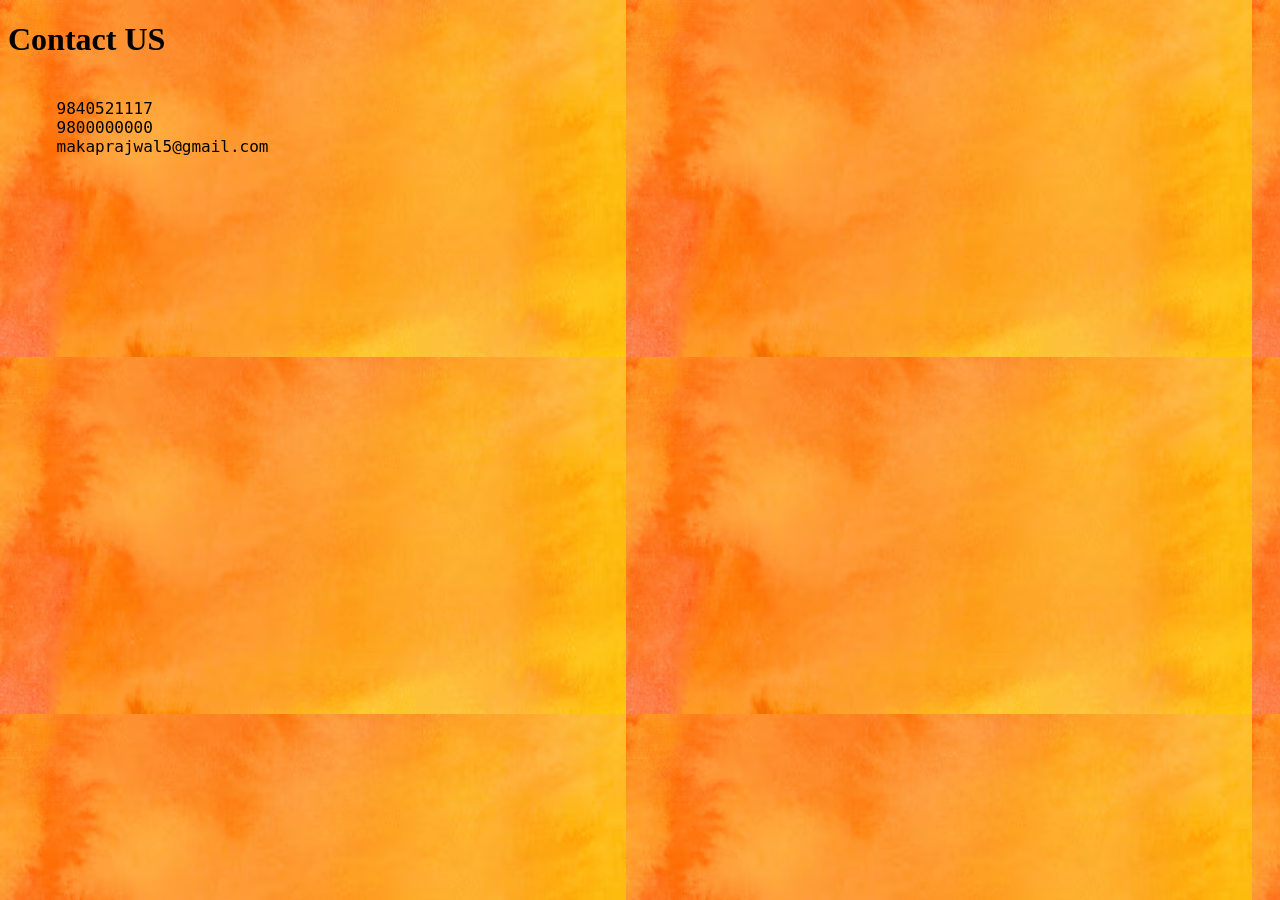
==== contact.html @ 77d73f50 "Add files via upload" ====
<!DOCTYPE html>
<head>
    
    <title>Contact US</title>
    <link rel="stylesheet" href="contacts.css">
</head>
<body width="100%" background="3.jpg" background-position="center" background-size="cover" height="100vh">
    <div class="main">
        <h1>Contact US</h1>
        <div class="contact">
            <pre> 
    9840521117
    9800000000
    makaprajwal5@gmail.com
                </pre>
        </div>
</div>
</body>
---- contacts.css ----
.contact {

    margin-left:10px;
    font-size:large;
    text-decoration-color:red;
}
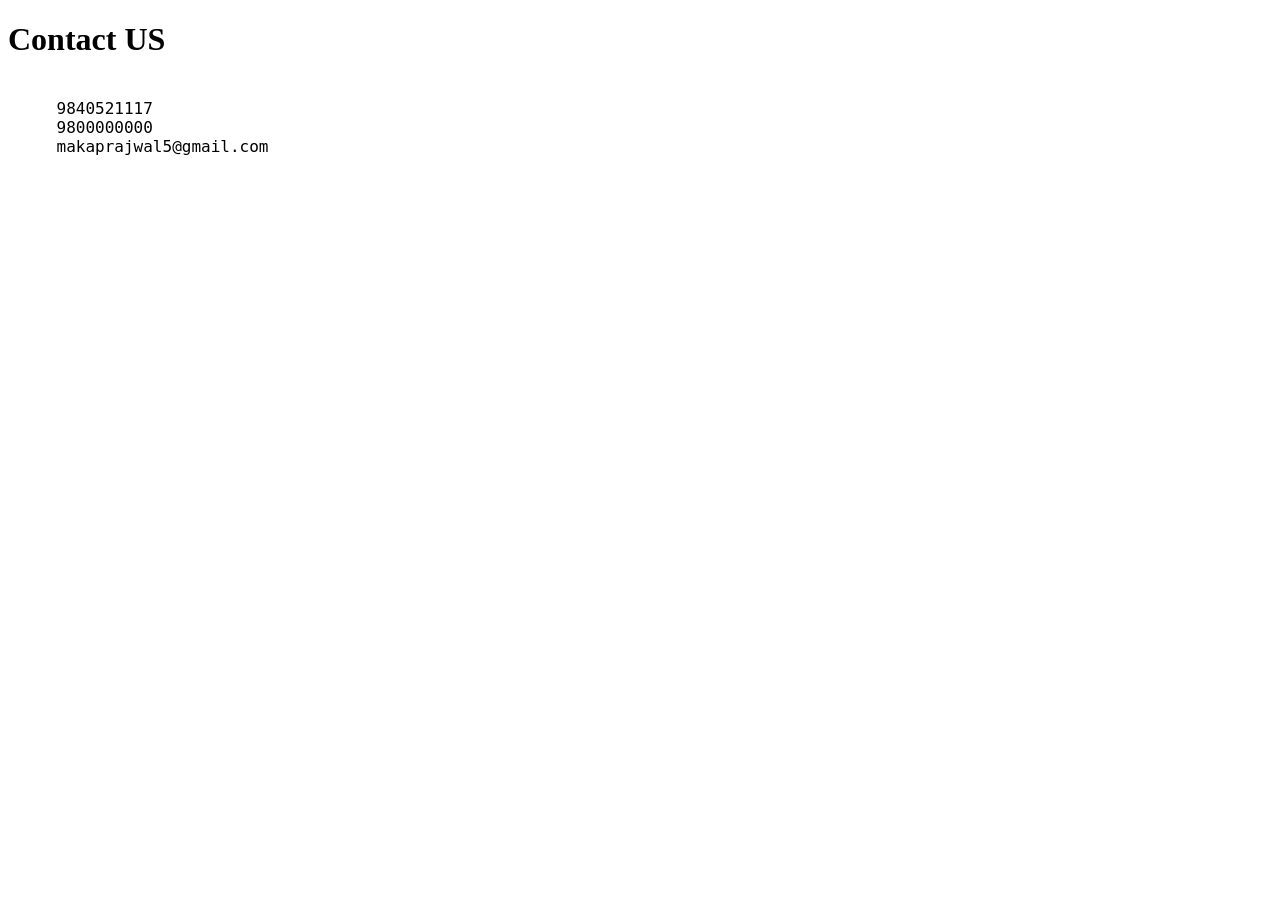
==== commit d8da5c1a: "Update contact.html" ====
--- a/contact.html
+++ b/contact.html
@@ -4,7 +4,7 @@
     <title>Contact US</title>
     <link rel="stylesheet" href="contacts.css">
 </head>
-<body width="100%" background="3.jpg" background-position="center" background-size="cover" height="100vh">
+<body width="100%" background="5.jpg" background-position="center" background-size="cover" height="100vh">
     <div class="main">
         <h1>Contact US</h1>
         <div class="contact">
@@ -15,4 +15,4 @@
                 </pre>
         </div>
 </div>
-</body>+</body>
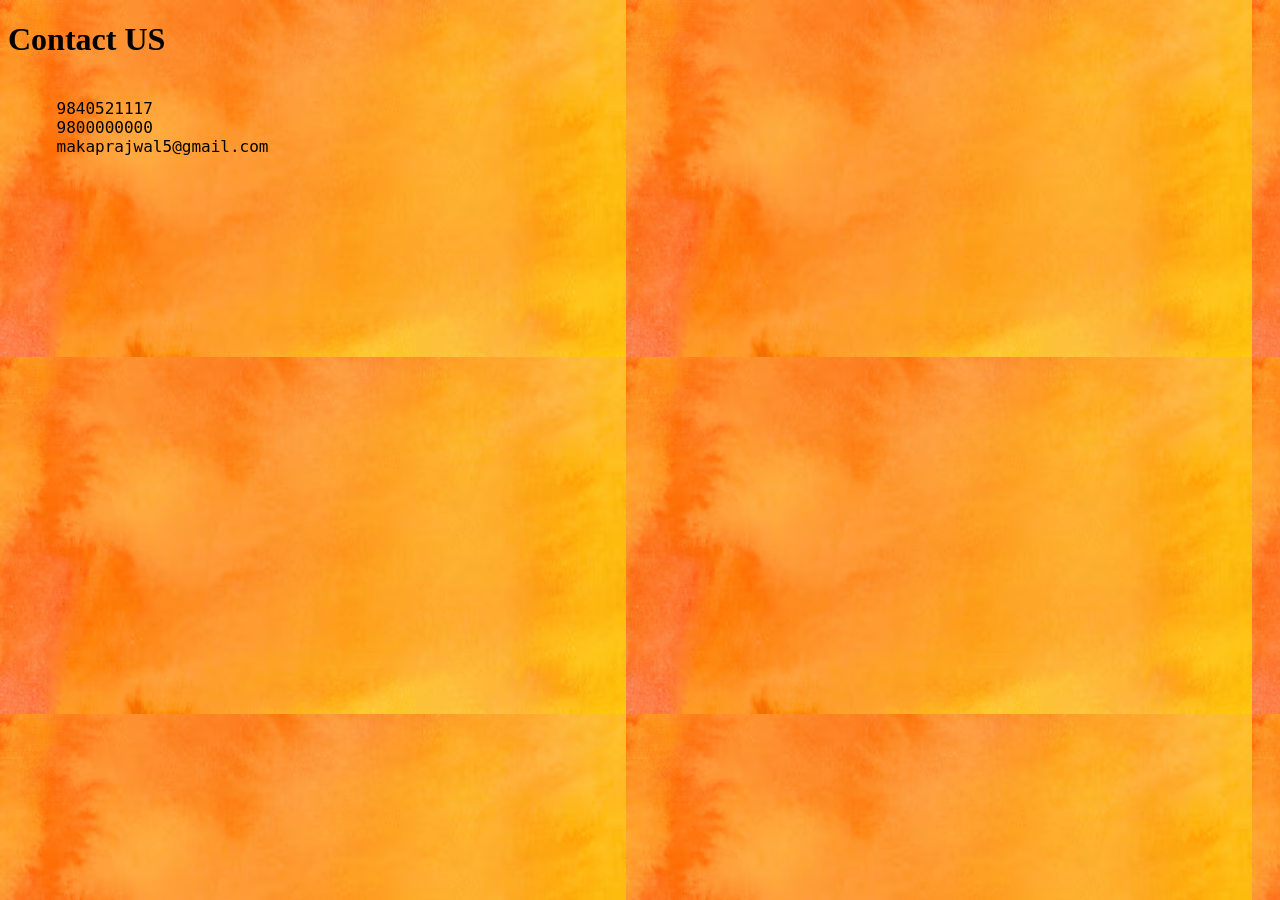
==== commit 2b98d3f0: "Update contact.html" ====
--- a/contact.html
+++ b/contact.html
@@ -4,7 +4,7 @@
     <title>Contact US</title>
     <link rel="stylesheet" href="contacts.css">
 </head>
-<body width="100%" background="5.jpg" background-position="center" background-size="cover" height="100vh">
+<body background="3.jpg">
     <div class="main">
         <h1>Contact US</h1>
         <div class="contact">
